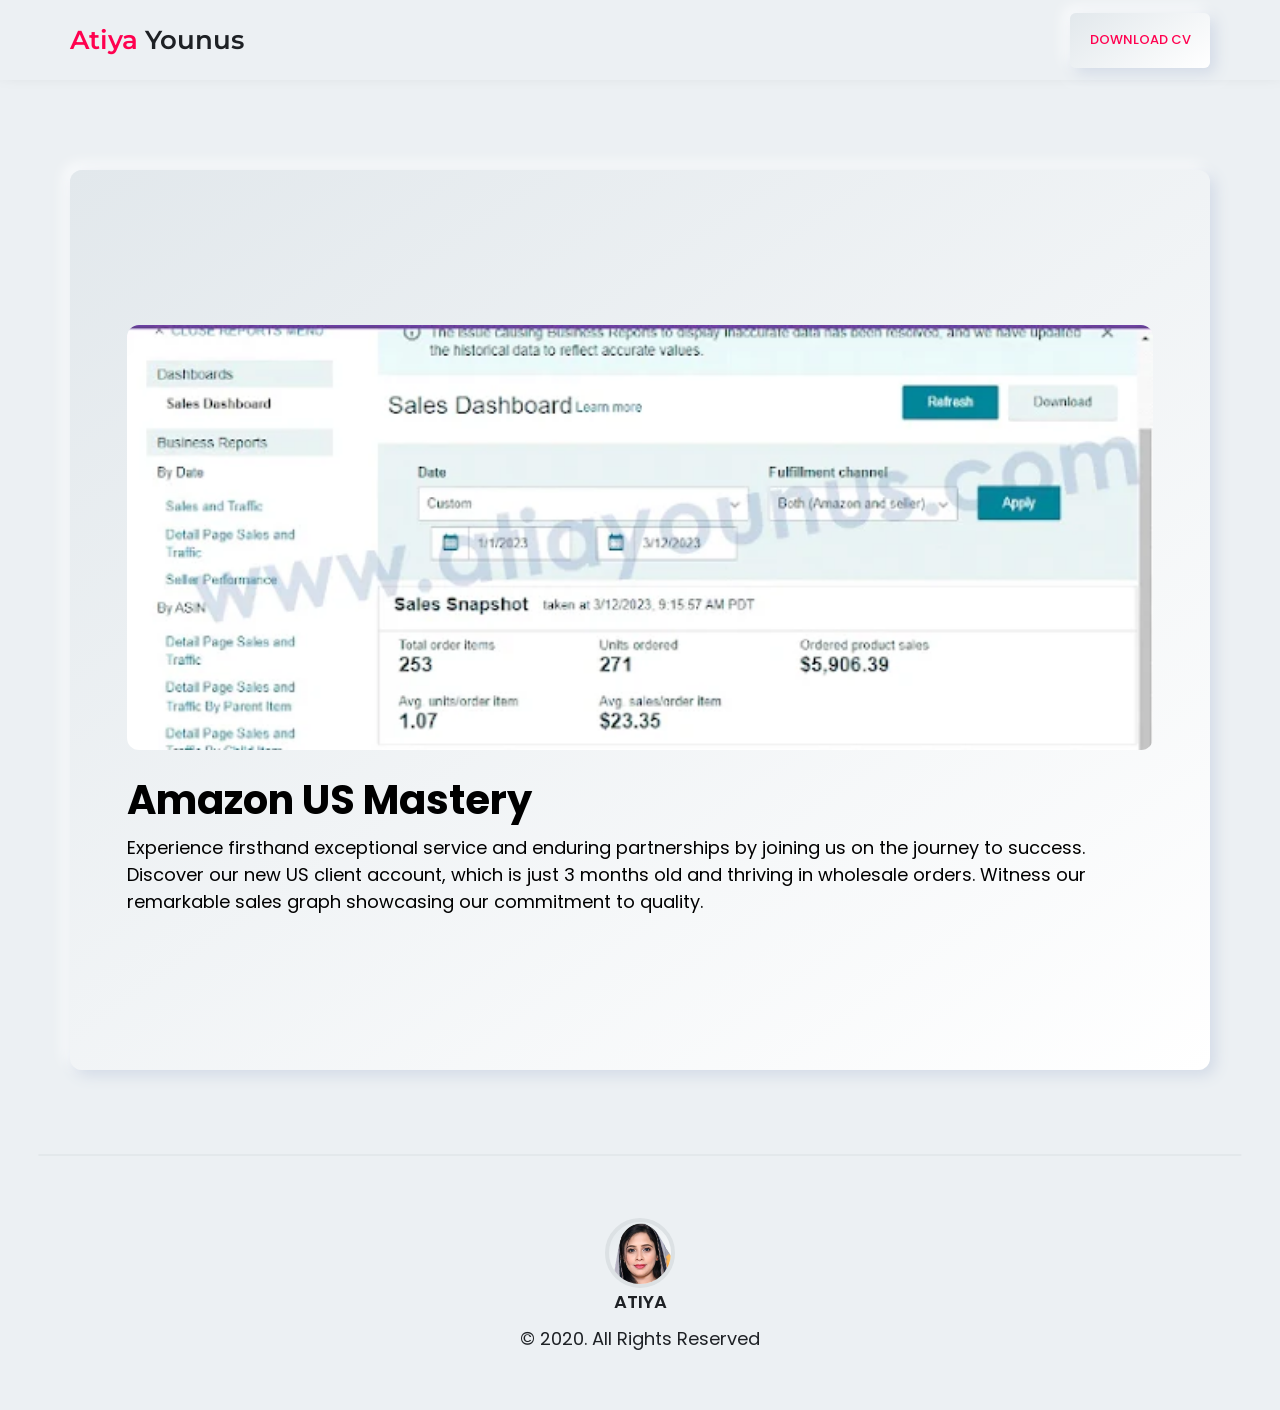
==== blog.html @ 1887ff18 "Add files via upload" ====
<!DOCTYPE html>
<html lang="en">

<head>
    <meta charset="UTF-8">
    <meta name="viewport" content="width=device-width, initial-scale=1.0">
    <link rel="stylesheet" href="assets/style/container.css">
    <link rel="stylesheet" href="assets/style/blog.css">
    <title>Amazon US || Atiya Younus</title>
</head>

<body>

    <!-- Blog Header -->
    <header id="blog__header">
        <div class="container_div">
            <div class="bheader__inner">
                <div class="blog__logo">
                    <a href="index.html"><span class="red__highlight">Atiya</span> Younus</a>
                </div>
                <div class="blog__btn">
                    <span class="buynow__btn"><a href="https://shorturl.at/BLY35">Download CV</a></span>
                </div>
            </div>
        </div>
    </header>

    <!-- Blog Section-1 -->
    <section id="bsec__1">
        <div class="container_div">
            <div class="bsec1__content">
                <div class="bsec1__inner">
                    <div class="bsec1__txt">
                        <div class="blog__img">
                            <img src="assets/img/amazon us.webp" alt="amazon-us">
                        </div>
                        <div class="blog__info">
                            <h1>Amazon US Mastery</h1>
                            <article>Experience firsthand exceptional service and enduring partnerships by joining us on
                                the journey to success. Discover our new US client account, which is just 3 months old
                                and thriving in wholesale orders. Witness our remarkable sales graph showcasing our
                                commitment to quality.</article>
                        </div>
                    </div>
                </div>
            </div>
        </div>
    </section>


    <!-- Main Footer -->
    <footer id="main__footer">
        <div class="container_div">
            <div class="footer__content">
                <div class="footer__logo">
                    <img src="assets/img/footer--img.png" alt="my--img" />
                    <p>Atiya</p>
                </div>
                <div class="footer__desc">
                    <p>© 2020. All Rights Reserved</p>
                </div>
            </div>
        </div>
    </footer>

</body>

</html>
---- assets/style/container.css ----
/* || Container--Breakpoints */

.container_div {
    max-width: 1140px;
    margin: 0 auto;
}

@media (min-width: 320px) {
    .container_div {
        max-width: 310px;
    }
}

@media (min-width: 425px) {
    .container_div {
        max-width: 370px;
    }
}

@media (min-width: 576px) {
    .container_div {
        max-width: 540px;
    }
}

@media (min-width: 768px) {
    .container_div {
        max-width: 720px;
    }
}

@media (min-width: 992px) {
    .container_div {
        max-width: 960px;
    }
}

@media (min-width: 1200px) {
    .container_div {
        max-width: 1140px;
    }
}
---- assets/style/blog.css ----
@import url('https://fonts.googleapis.com/css2?family=Montserrat:ital,wght@0,100..900;1,100..900&family=Poppins:ital,wght@0,100;0,200;0,300;0,400;0,500;0,600;0,700;0,800;0,900;1,100;1,200;1,300;1,400;1,500;1,600;1,700;1,800;1,900&display=swap');

html {
    scroll-behavior: smooth;
}

* {
    margin: 0;
    padding: 0;
    box-sizing: border-box;
    list-style: none;
    text-decoration: none;
}

::-webkit-scrollbar {
    width: 6px;
    /* background-color: yellowgreen; */
}

::-webkit-scrollbar-thumb {
    background-color: var(--amr--color--2);
    height: 100px;
}

::-webkit-url-bar {
    -webkit-box-shadow: 0 0 10px rgba(0, 0, 0, 0.5);
    -webkit-appearance: searchfield;
    -webkit-text-fill-color: red;
}

/* -- Variables -- */

:root {

    /* font-family */
    --amr--fontfamily--1: "Montserrat", sans-serif;
    --amr--fontfamily--2: "Poppins", sans-serif;

    /* colors */
    --amr--color--1: #ECF0F3;
    --amr--color--2: #ff014f;
    --amr--color--3: #3c3e41;
    --amr--color--4: #1e2125;
    --amr--color--5: linear-gradient(145deg, #ff014f, #d11414);
    --amr--color--6: linear-gradient(145deg, #e2e8ec, #ffffff);
    --amr--color--7: #dce1e4;

    /* box shadow */
    --amr--boxshadow--1: 5px 5px 15px #D1D9E6, -5px -5px 15px #ffffff;

    /* font-weight */
    --amr--fontweight--1: 700;
    --amr--fontweight--2: 600;
    --amr--fontweight--3: 500;
    --amr--fontweight--4: 400;

    /* border radius */
    --amr--borderradius-1: 6px;
    --amr--borderradius-2: 12px;

    /* gap */
    --amr--global--gap: 20px;

    /* trasnition */
    --amr--transition-1: 0.4s;
}

body {
    background-color: var(--amr--color--1);
    /* overflow-y: hidden; */
}

/* -- Global Tags -- */

.red__highlight {
    color: var(--amr--color--2);
}

/* Blog Header */

#blog__header {
    font-family: var(--amr--fontfamily--1);
    position: sticky;
    top: 0;
    background: var(--amr--color--1);
    z-index: 222;
    box-shadow: #00000061 1px -15px 20px 0px;
}

.bheader__inner {
    min-height: 80px;
    display: flex;
    justify-content: space-between;
    align-items: center;
}

.blog__logo a {
    color: var(--amr--color--4);
    font-size: 26px;
    font-weight: var(--amr--fontweight--2);
}

.blog__btn span a {
    color: var(--amr--color--2);
    font-family: var(--amr--fontfamily--2);
    font-size: 13px;
    background-image: var(--amr--color--6);
    width: 140px;
    min-height: 55px;
    display: flex;
    justify-content: center;
    align-items: center;
    font-weight: var(--amr--fontweight--3);
    box-shadow: var(--amr--boxshadow--1);
    border-radius: var(--amr--borderradius-1);
    text-transform: uppercase;
    position: relative;
    cursor: pointer;
    transition: var(--amr--transition-1);
}

.buynow__btn a:hover {
    color: var(--amr--color--1);
    background-image: var(--amr--color--5);
    transform: translateY(-3px);
}

/* Blog Section-1 */
.bsec1__content {
    height: 120vh;
    display: flex;
    justify-content: center;
    align-items: center;
}


.bsec1__inner {
    background: var(--amr--color--6);
    border-radius: var(--amr--borderradius-2);
    box-shadow: var(--amr--boxshadow--1);
    width: 100%;
    height: 100vh;
    display: flex;
    justify-content: center;
    align-items: center;
}

.bsec1__txt {
    width: 90%;
    display: flex;
    flex-direction: column;
    gap: 20px;
}

.blog__img img {
    display: block;
    width: 100%;
    border-radius: var(--amr--borderradius-2);
}

.blog__info {
    display: flex;
    flex-direction: column;
    gap: 4px;
}

.blog__info h1 {
    font-family: var(--amr--fontfamily--2);
    font-size: 40px;
}

.blog__info article {
    font-family: var(--amr--fontfamily--2);
    font-size: 18px;
}

/* -- Footer -- */

#main__footer {
    position: relative;
}

.footer__content {
    min-height: 250px;
    display: flex;
    flex-direction: column;
    justify-content: center;
    align-items: center;
    gap: 10px;
}

.footer__logo img,
.resnav__img img {
    display: block;
    width: 70px;
    background: var(--amr--color--6);
    border: 4px solid var(--amr--color--7);
    border-radius: 50%;
}

.footer__logo p {
    text-transform: uppercase;
    font-weight: var(--amr--fontweight--2);
    text-align: center;
}

.footer__logo p,
.footer__desc p {
    color: var(--amr--color--4);
    font-size: 18px;
    font-family: var(--amr--fontfamily--2);
}

#main__footer::before {
    content: '';
    width: 94%;
    height: 10px;
    position: absolute;
    top: 0;
    left: 50%;
    transform: translate(-50%, -50%);
    border-top: 1px solid var(--amr--color--7);
}

/* ================================ */

/* DIFFERENT PAGES */
.bcontetn__2 {
    height: 160vh;
}

.binner__2 {
    height: 140vh;
}


.bcontetn__3 {
    height: 150vh;
}

.binner__3 {
    height: 130vh;
}

.bcontetn__4 {
    height: 333vh;
}

.binner__4 {
    height: 313vh;
}

.bimg__4,
.bimg__5,
.bimg__6 {
    display: flex;
    flex-direction: column;
    gap: 20px;
}

.bcontetn__5 {
    height: 277vh;
}

.binner__5 {
    height: 257vh;
}

.bcontetn__6 {
    height: 196vh;
}

.binner__6 {
    height: 176vh;
}


/* =============================================== */

/* Responsive */

@media (max-width: 991px) {
    .bsec1__content {
        height: 110vh;
    }

    .bsec1__inner {
        height: 90vh;
    }

    .bcontetn__2 {
        height: 150vh;
    }

    .binner__2 {
        height: 130vh;
    }

    .bcontetn__3 {
        height: 135vh;
    }

    .binner__3 {
        height: 113vh;
    }

    .bcontetn__4 {
        height: 284vh;
    }

    .binner__4 {
        height: 264vh;
    }

    .bcontetn__5 {
        height: 233vh;
    }

    .binner__5 {
        height: 213vh;
    }

    .bcontetn__6 {
        height: 174vh;
    }

    .binner__6 {
        height: 154vh;
    }
}





@media (max-width: 575px) {
    .blog__logo a {
        font-size: 18px;
    }

    .blog__btn span a {
        width: 100px;
        min-height: 40px;
        font-size: 10px;
    }

    .bsec1__inner {
        height: 65vh;
    }

    .bsec1__content {
        height: 80vh;
    }

    .blog__info h1 {
        font-size: 20px;
    }

    .blog__info article {
        font-size: 14px;
    }

    .footer__logo p,
    .footer__desc p {
        font-size: 14px;
    }

    .footer__content {
        min-height: 200px;
    }



    /* DIFFERENT PAGES */

    .bcontetn__2 {
        height: 105vh;
    }

    .binner__2 {
        height: 90vh;
    }

    .bcontetn__3 {
        height: 95vh;
    }

    .binner__3 {
        height: 80vh;
    }

    .bcontetn__4 {
        height: 173vh;
    }

    .binner__4 {
        height: 158vh;
    }

    .bimg__4,
    .bimg__5,
    .bimg__6 {
        gap: 10px;
    }

    .bcontetn__5 {
        height: 131vh;
    }

    .binner__5 {
        height: 116vh;
    }

    .bcontetn__6 {
        height: 122vh;
    }

    .binner__6 {
        height: 107vh;
    }
}
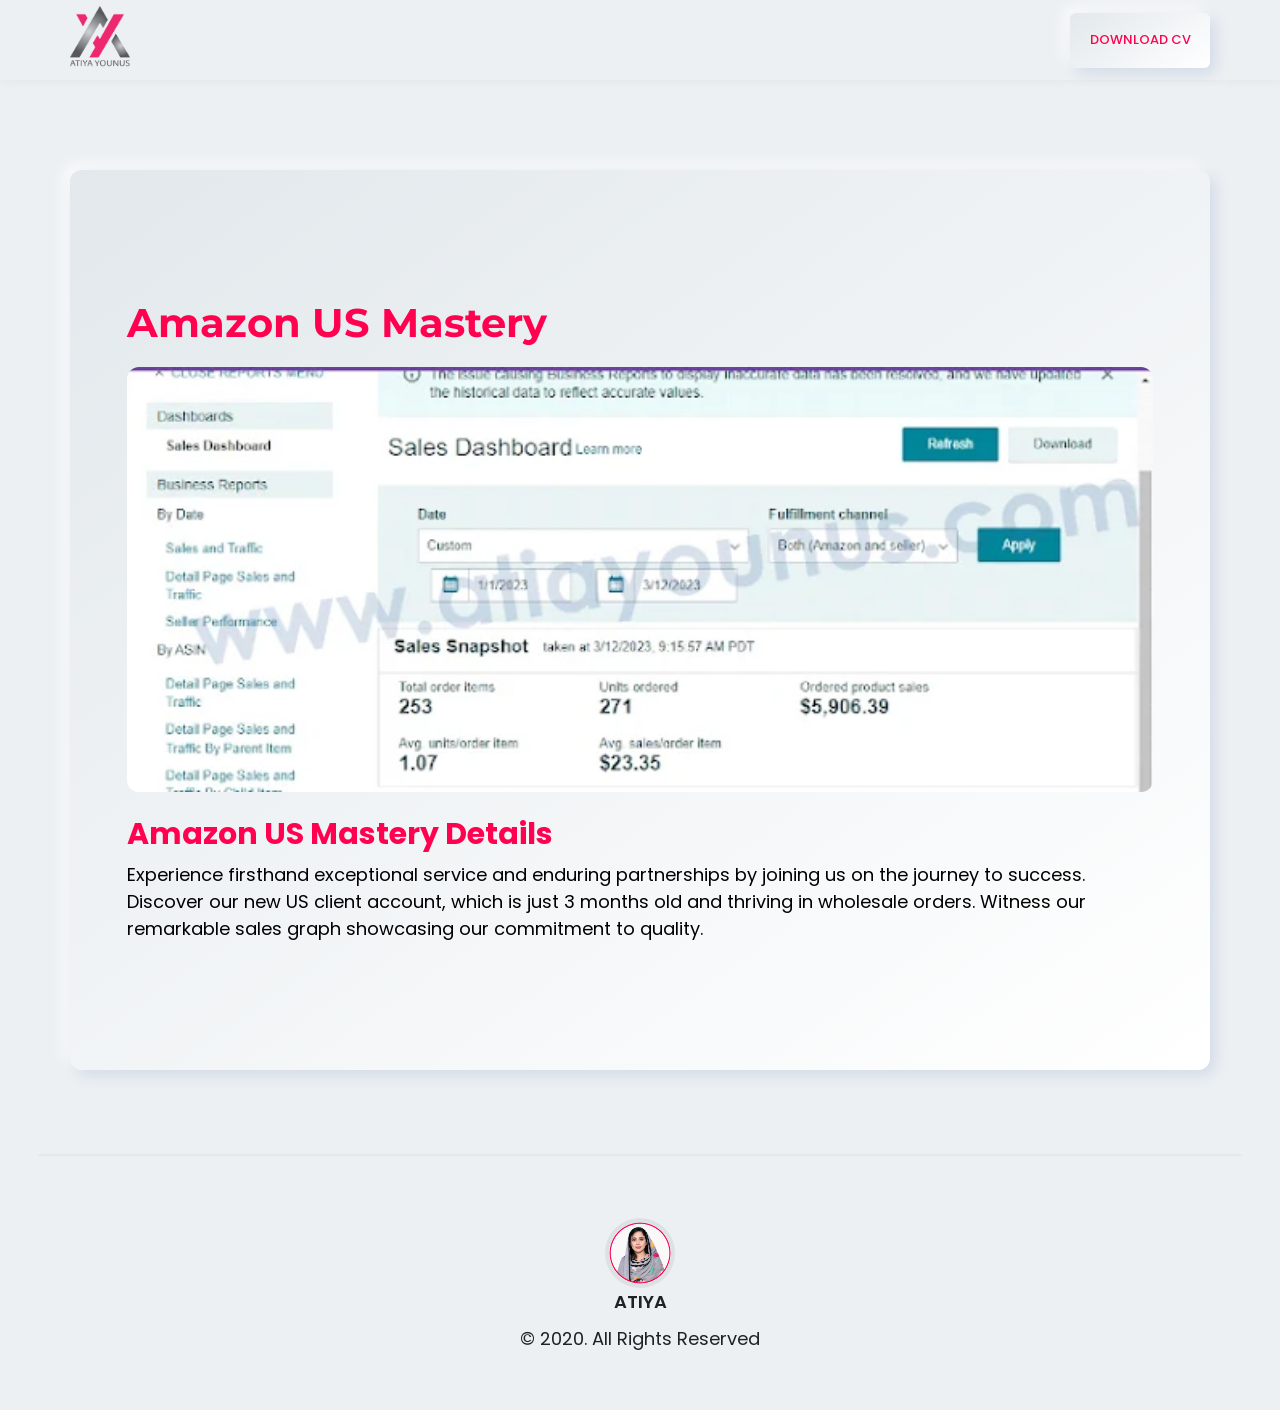
==== commit c15cdd71: "Add files via upload" ====
--- a/blog.html
+++ b/blog.html
@@ -6,6 +6,7 @@
     <meta name="viewport" content="width=device-width, initial-scale=1.0">
     <link rel="stylesheet" href="assets/style/container.css">
     <link rel="stylesheet" href="assets/style/blog.css">
+    <link rel="icon" type="png" href="assets/img/favicon--img.webp">
     <title>Amazon US || Atiya Younus</title>
 </head>
 
@@ -16,7 +17,7 @@
         <div class="container_div">
             <div class="bheader__inner">
                 <div class="blog__logo">
-                    <a href="index.html"><span class="red__highlight">Atiya</span> Younus</a>
+                    <a href="index.html"><img src="assets/img/logo--img.webp" alt="logo"></a>
                 </div>
                 <div class="blog__btn">
                     <span class="buynow__btn"><a href="https://shorturl.at/BLY35">Download CV</a></span>
@@ -31,11 +32,14 @@
             <div class="bsec1__content">
                 <div class="bsec1__inner">
                     <div class="bsec1__txt">
+                        <div class="blog__title">
+                            <h1>Amazon US Mastery</h1>
+                        </div>
                         <div class="blog__img">
-                            <img src="assets/img/amazon us.webp" alt="amazon-us">
+                            <img src="assets/img/amazon-us.webp" alt="amazon-us">
                         </div>
                         <div class="blog__info">
-                            <h1>Amazon US Mastery</h1>
+                            <h2>Amazon US Mastery Details</h2>
                             <article>Experience firsthand exceptional service and enduring partnerships by joining us on
                                 the journey to success. Discover our new US client account, which is just 3 months old
                                 and thriving in wholesale orders. Witness our remarkable sales graph showcasing our
@@ -53,7 +57,7 @@
         <div class="container_div">
             <div class="footer__content">
                 <div class="footer__logo">
-                    <img src="assets/img/footer--img.png" alt="my--img" />
+                    <img src="assets/img/footer--img.webp" alt="my--img" />
                     <p>Atiya</p>
                 </div>
                 <div class="footer__desc">
--- a/assets/style/blog.css
+++ b/assets/style/blog.css
@@ -85,6 +85,10 @@
     background: var(--amr--color--1);
     z-index: 222;
     box-shadow: #00000061 1px -15px 20px 0px;
+}
+
+.blog__logo a img {
+    max-width: 60px;
 }
 
 .bheader__inner {
@@ -164,9 +168,16 @@
     gap: 4px;
 }
 
-.blog__info h1 {
+.blog__title h1 {
+    color: var(--amr--color--2);
+    font-family: var(--amr--fontfamily--1);
+    font-size: 40px;
+}
+
+.blog__info h2 {
+    color: var(--amr--color--2);
     font-family: var(--amr--fontfamily--2);
-    font-size: 40px;
+    font-size: 30px;
 }
 
 .blog__info article {
@@ -289,11 +300,11 @@
     }
 
     .bcontetn__2 {
-        height: 150vh;
+        height: 155vh;
     }
 
     .binner__2 {
-        height: 130vh;
+        height: 135vh;
     }
 
     .bcontetn__3 {
@@ -329,6 +340,34 @@
     }
 }
 
+
+
+@media (max-width: 767px) {
+
+    .bcontetn__6 {
+        height: 164vh;
+    }
+
+    .binner__6 {
+        height: 144vh;
+    }
+
+    .bcontetn__5 {
+        height: 203vh;
+    }
+
+    .binner__5 {
+        height: 183vh;
+    }
+
+    .bcontetn__4 {
+        height: 254vh;
+    }
+
+    .binner__4 {
+        height: 234vh;
+    }
+}
 
 
 
@@ -345,18 +384,22 @@
     }
 
     .bsec1__inner {
-        height: 65vh;
+        height: 85vh;
     }
 
     .bsec1__content {
-        height: 80vh;
-    }
-
-    .blog__info h1 {
-        font-size: 20px;
-    }
-
-    .blog__info article {
+        height: 100vh;
+    }
+
+    .blog__title h1 {
+        font-size: 22px;
+    }
+
+    .blog__info h2 {
+        font-size: 18px;
+    }
+
+    .blog__info article p {
         font-size: 14px;
     }
 
@@ -374,27 +417,27 @@
     /* DIFFERENT PAGES */
 
     .bcontetn__2 {
-        height: 105vh;
+        height: 140vh;
     }
 
     .binner__2 {
-        height: 90vh;
+        height: 125vh;
     }
 
     .bcontetn__3 {
-        height: 95vh;
+        height: 115vh;
     }
 
     .binner__3 {
-        height: 80vh;
+        height: 100vh;
     }
 
     .bcontetn__4 {
-        height: 173vh;
+        height: 218vh;
     }
 
     .binner__4 {
-        height: 158vh;
+        height: 202vh;
     }
 
     .bimg__4,
@@ -404,11 +447,11 @@
     }
 
     .bcontetn__5 {
-        height: 131vh;
+        height: 161vh;
     }
 
     .binner__5 {
-        height: 116vh;
+        height: 146vh;
     }
 
     .bcontetn__6 {
@@ -418,4 +461,34 @@
     .binner__6 {
         height: 107vh;
     }
+}
+
+@media (max-width: 425px) {
+    .blog__info article {
+        font-size: 16px;
+    }
+
+    .bcontetn__4 {
+        height: 198vh;
+    }
+
+    .binner__4 {
+        height: 182vh;
+    }
+
+    .bcontetn__5 {
+        height: 148vh;
+    }
+
+    .binner__5 {
+        height: 130vh;
+    }
+
+    /* .bcontetn__2 {
+        height: 140vh;
+    }
+
+    .binner__2 {
+        height: 125vh;
+    } */
 }
